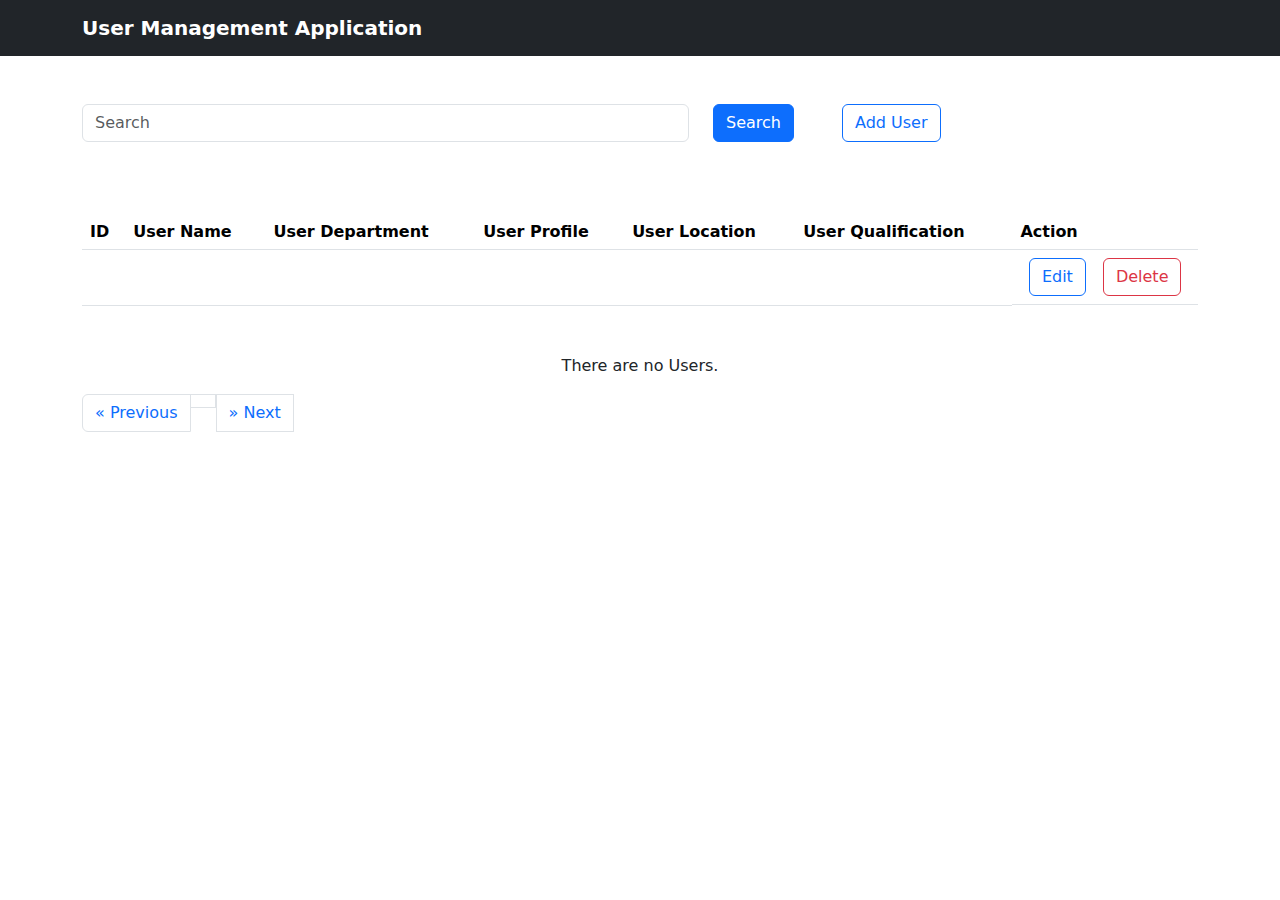
==== src/main/resources/templates/index.html @ c0e9274c "init1" ====
<html xmlns:th="http://www.thymeleaf.org" lang="en">

<head>
	<meta charset="UTF-8">
	<meta name="viewport" content="width=device-width, initial-scale=1.0">
	<title>User Management</title>
	<link rel="stylesheet" th:href="@{/css/main.css}" />


	<link href="https://cdn.jsdelivr.net/npm/bootstrap@5.3.3/dist/css/bootstrap.min.css" rel="stylesheet"
		integrity="sha384-QWTKZyjpPEjISv5WaRU9OFeRpok6YctnYmDr5pNlyT2bRjXh0JMhjY6hW+ALEwIH" crossorigin="anonymous">

	<!--<script src="https://code.jquery.com/jquery-3.6.0.min.js"></script>-->
	<script src="https://ajax.googleapis.com/ajax/libs/jquery/1.11.3/jquery.min.js"></script>
	<!--<script src="js/main.js"></script>-->

</head>

<body>
	<nav class="navbar navbar-expand-sm bg-dark navbar-dark">
		<div class="container">
			<a class="navbar-brand col-md-8 col-sm-6" href="#"><strong>User Management Application</strong></a>
		</div>
	</nav>



	<!-- Input Search box. -->
	<section class="container my-5">

		<div class="row d-flex">
			<form class="form-group col-md-8" method="get" th:action="@{/user}">
				<div class="d-flex">

					<!--	<label class="sr-only" for="inlineFormInput">Name</label> -->
					<input required type="text" name="keyword" th:value="${keyword}" class="form-control mb-2 col-xs-4"
						placeholder="Search">


					<button type="submit" class="btn btn-primary mb-2 mx-4">Search</button>

				</div>
			</form>


			<!-- Modal for Adding User -->
			<div id="myModal" class="modal">
				<div class="modal-dialog">
					<div class="modal-content">
						<div class="modal-header d-flex justify-content-between">
							<h4 id="card-title" class="modal-title">Add User Details</h4>
							<button type="button" class="close btn btn-outline-danger" data-bs-dismiss="modal"
								aria-label="Close">
								<span>&times;</span>
							</button>
						</div>
						<div class="modal-body">
							<form id="form" method="put" class="my-3 mx-3 px-3" onsubmit="return false;">
								<div class="form-group row py-3 d-none" id="id-row">
									<label for="name" class="col-sm-6 col-form-label">Id</label>
									<div class="col-sm-6">
										<input id="userid" type="text" class="form-control" readonly>
									</div>
								</div>
								<div class="form-group row py-3">
									<label for="name" class="col-sm-6 col-form-label">Name</label>
									<div class="col-sm-6">
										<input id="username" type="text" class="form-control" placeholder="Name"
											required>
									</div>
								</div>
								<div class="form-group row py-3">
									<label for="department" class="col-sm-6 col-form-label">Department</label>
									<div class="col-sm-6">
										<input type="text" class="form-control" id="userdepartment" required
											placeholder="Department">
									</div>
								</div>
								<div class="form-group row py-3">
									<label for="profile" class="col-sm-6 col-form-label">Profile</label>
									<div class="col-sm-6">
										<input type="text" class="form-control" id="userprofile" placeholder="Profile"
											required>
									</div>
								</div>
								<div class="form-group row py-3">
									<label for="qualification" class="col-sm-6 col-form-label">Qualification</label>
									<div class="col-sm-6">
										<input type="text" class="form-control" id="userqualification"
											placeholder="Qualification" required>
									</div>
								</div>
								<div class="form-group row py-3">
									<label for="location" class="col-sm-6 col-form-label">Location</label>
									<div class="col-sm-6">
										<input type="text" class="form-control" id="userlocation" placeholder="Location"
											required>
									</div>
								</div>
								<div class="form-group row my-4">
									<div class="mx-5 col-sm-10 d-flex justify-content-end">
										<button onclick="commonHandler()" id="SubmitBtn" type="submit"
											class="btn btn-outline-primary">Add
											User</button>
									</div>
								</div>
							</form>
						</div>
					</div>
				</div>
			</div>
			<div id="btnCon" class="col-md-4">
				<button onclick="addTrigger()" id="addbtnTrigger" class="btn btn-outline-primary flex-end"
					data-bs-toggle="modal" data-bs-target="#myModal">Add
					User</button>
			</div>
		</div>
	</section>

	<!-- Table to render the user list. -->
	<section class="container">
		<div class="table-responsive-md">
			<table class="table table-hover my-5">
				<thead>
					<tr>
						<th>ID</th>
						<th>User Name</th>
						<th>User Department</th>
						<th>User Profile</th>
						<th>User Location</th>
						<th>User Qualification</th>
						<th>Action</th>
					</tr>
				</thead>
				<tbody th:if="${pageList!=null}">
					<tr th:each="user : ${pageList}">
						<td th:id="'userId-' + ${user.userId}" th:text="${user.userId}"></td>
						<td th:text="${user.userName}"></td>
						<td th:text="${user.userDepartment}"></td>
						<td th:text="${user.userProfile}"></td>
						<td th:text="${user.userLocation}"></td>
						<td th:text="${user.userQualification}"></td>
						<td class="d-flex justify-content-around">
							<button th:href="@{getUser/{id}(id=${user.userId})}" data-bs-toggle="modal"
								data-bs-target="#myModal" class="btn btn-outline-primary" type="button"
								th:onclick="'editbtnTrigger(' + ${user.userId} + ')'">Edit</button>
							<a data-toggle="modal" data-target="#deleteModal" class="btn btn-outline-danger deleteBtn"
								th:href="@{/deleteUser/{id}(id=${user.userId})}">Delete</a>
						</td>
					</tr>
				</tbody>
			</table>
		</div>
	</section>

	<section class="container text-center" th:unless="${pageList!=null}">
		<p>There are no Users.</p>
	</section>

	<section class="container">
		<nav aria-label="Page navigation example">
			<ul class="pagination">
				<li class="page-item">
					<a class="page-link" th:href="@{/user(page=${currentPage-1})}" aria-label="Previous"
						th:classappend="${currentPage == 0 ? 'd-none':''}">
						<span aria-hidden="true">&laquo;</span>
						<span class="sr-only">Previous</span>
					</a>
				</li>
				<li class="page-item" th:each="i : ${#numbers.sequence(0, toatalPages - 1)}"
					th:classappend="${currentPage == i ? 'active' : ''}">
					<a class="page-link" th:href="@{/user(page=${i})}" th:text="${i + 1}"></a>
				</li>
				<a class="page-link" th:href="@{/user(page=${currentPage+1})}" aria-label="Next"
					th:classappend="${currentPage == toatalPages-1 ? 'd-none' : ''}">
					<span aria-hidden="true">&raquo;</span>
					<span class="sr-only">Next</span>
				</a>
				</li>
			</ul>
		</nav>
	</section>





	<script src="https://cdn.jsdelivr.net/npm/@popperjs/core@2.11.8/dist/umd/popper.min.js"
		integrity="sha384-I7E8VVD/ismYTF4hNIPjVp/Zjvgyol6VFvRkX/vR+Vc4jQkC+hVqc2pM8ODewa9r"
		crossorigin="anonymous"></script>
	<script src="https://cdn.jsdelivr.net/npm/bootstrap@5.3.3/dist/js/bootstrap.min.js"
		integrity="sha384-0pUGZvbkm6XF6gxjEnlmuGrJXVbNuzT9qBBavbLwCsOGabYfZo0T0to5eqruptLy"
		crossorigin="anonymous"></script>



	<script>


		//To render the data to update page. (Id needed...)
		var editbtnTrigger = (formId) => {
			var title = document.getElementById("card-title");
			title.innerText = "Update User Details."
			var userId = document.getElementById(`userId-${formId}`);
			var userIdValue = userId.innerHTML;
			var userIdInModal = document.getElementById("userid");
			console.log("user id is :: ", userIdValue);
			var userName = document.getElementById("username");
			var userDepartment = document.getElementById("userdepartment");
			var userProfile = document.getElementById("userprofile");
			var userQualification = document.getElementById("userqualification");
			var userLocation = document.getElementById("userlocation");
			var submitBtn = document.getElementById("SubmitBtn");
			submitBtn.innerHTML = "Update User."
			$.ajax({
				type: "GET",
				contentType: "application/json",
				url: "/getUser",
				data: {id: userIdValue},
				success: function (response) {
					console.log(response);
					userName.value = response.userName;
					userDepartment.value = response.userDepartment;
					userIdInModal.value = response.userId;
					userQualification.value = response.userQualification;
					userLocation.value = response.userLocation;
					userProfile.value = response.userProfile;

				},
				error: function (error) {
					console.log(error);
				}
			})
		}


		//To actually update the data.
		var update = () => {
			var userId = document.getElementById("userid");

			var IdValue = userId.value;
			console.log("user id is :: ", userId);
			console.log("user value is:: ", IdValue);
			var userIdValue = parseInt(IdValue);
			var Name = document.getElementById("username").value;
			var userName = String(Name);
			var Department = document.getElementById("userdepartment").value;
			var userDepartment = String(Department);
			var Profile = document.getElementById("userprofile").value;
			var userProfile = String(Profile);
			var Qualification = document.getElementById("userqualification").value;
			var userQualification = String(Qualification);
			var Location = document.getElementById("userlocation").value;
			var userLocation = String(Location);
			var modal = document.getElementById("myModal");

			$.ajax({
				type: "PUT",
				contentType: "application/json",
				url: "/updateUser",
				data: JSON.stringify({userId: userIdValue, userName: userName, userLocation: userLocation, userProfile: userProfile, userDepartment: userDepartment, userQualification: userQualification}),
				dataType: JSON,
				success: function (response) {
					console.log(response);
					var modalInstance = bootstrap.Modal.getInstance(modal);
					modalInstance.hide();
					window.location.href = "/home";
				},
				error: function (error) {
					var modalInstance = bootstrap.Modal.getInstance(modal);
					modalInstance.hide();
					console.log("the error is :: ", error);
					window.location.href = "/home";
				}
			})
		}


		//Clearing form inputs..
		var addTrigger = () => {
			console.log("inside the addtrigger...");
			var title = document.getElementById("card-title");
			title.innerText = "Add User Details."
			var submitBtn = document.getElementById("SubmitBtn");
			submitBtn.innerHTML = "Add User"
			var userId = document.getElementById("id-row");
			userId.classList.add("d-none");
			var userName = document.getElementById("username");
			userName.value = "";
			var userDepartment = document.getElementById("userdepartment");
			userDepartment.value = "";
			var userProfile = document.getElementById("userprofile");
			userProfile.value = "";
			var userQualification = document.getElementById("userqualification");
			userQualification.value = "";
			var userLocation = document.getElementById("userlocation");
			userLocation.value = "";
		}


		//common handler for submit btn.
		var commonHandler = () => {
			var button = document.getElementById("SubmitBtn");
			if (button.innerHTML == "Update User.") {
				console.log("inside the update", button.innerHTML);
				button.addEventListener('click', update);
			} else {
				console.log("inside the add", button.innerHTML);
				button.addEventListener('click', addUser);
			}
		}


		// Actual adding User to database.
		var addUser = () => {
			var Name = document.getElementById("username").value;
			userName = String(Name);
			var Department = document.getElementById("userdepartment").value;
			userDepartment = String(Department);
			var Profile = document.getElementById("userprofile").value;
			userProfile = String(Profile);
			var Qualification = document.getElementById("userqualification").value;
			userQualification = String(Qualification);
			var Location = document.getElementById("userlocation").value;
			userLocation = String(Location);
			var modal = document.getElementById("myModal");
			console.log("Sending data:", JSON.stringify({
				userName: userName,
				userDepartment: userDepartment,
				userProfile: userProfile,
				userQualification: userQualification,
				userLocation: userLocation
			}));

			$.ajax({
				type: "POST",
				contentType: "application/json",
				url: "/saveUser",
				data: JSON.stringify({userName: userName, userLocation: userLocation, userProfile: userProfile, userDepartment: userDepartment, userQualification: userQualification}),
				dataType: JSON,
				success: function (response) {
					console.log(response);
					var modalInstance = bootstrap.Modal.getInstance(modal);
					modalInstance.hide();
					window.location.href = "/home";
				},
				error: function (error) {
					var modalInstance = bootstrap.Modal.getInstance(modal);
					modalInstance.hide();
					console.log("the error is :: ", error);
					window.location.href = "/home";
				}
			})
		}
	</script>
</body>

</html>
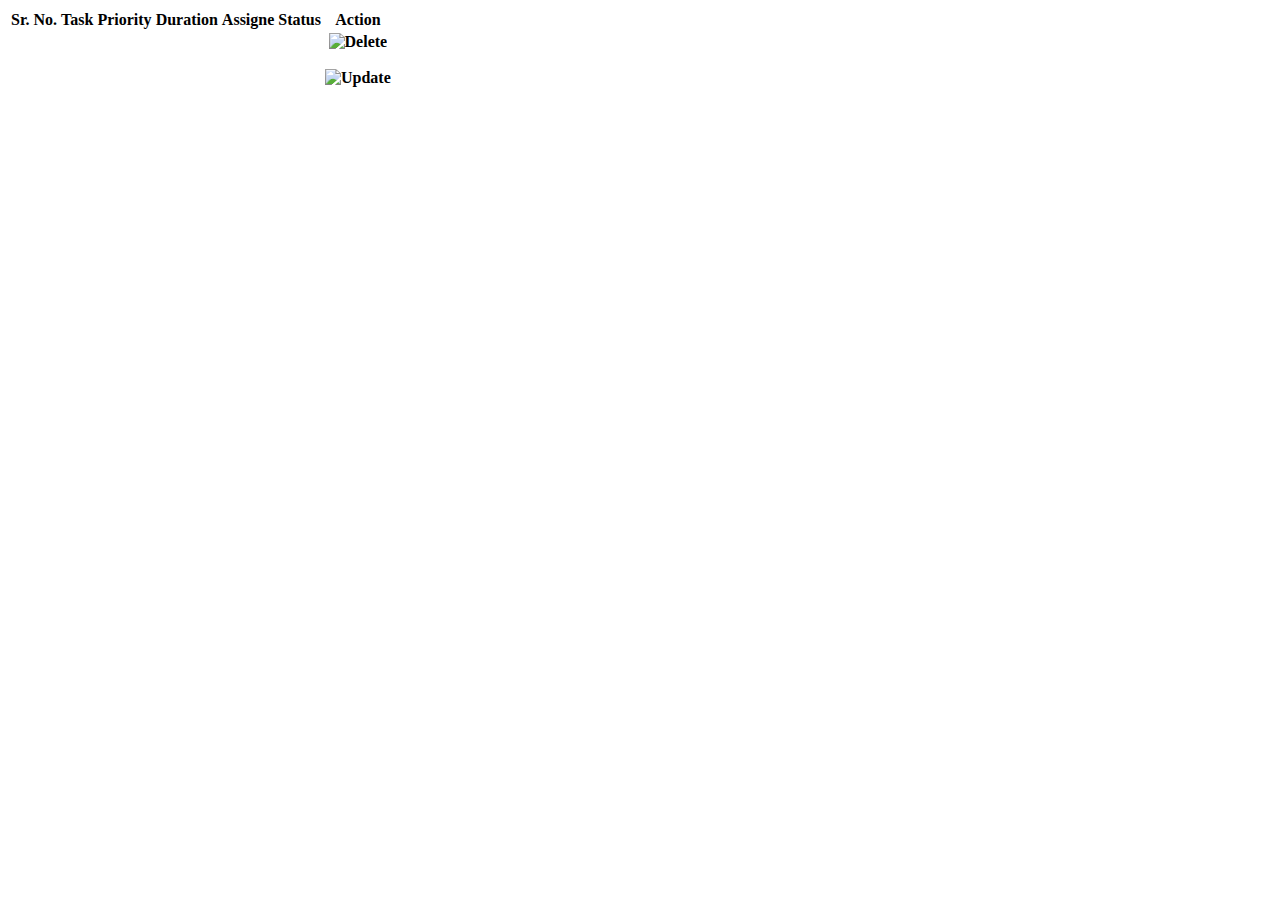
==== commit 1f61723d: "init" ====
--- a/src/main/resources/templates/index.html
+++ b/src/main/resources/templates/index.html
@@ -1,358 +1,76 @@
-<html xmlns:th="http://www.thymeleaf.org" lang="en">
+<!doctype html>
+<html lang="en" xmlns:th="http://www.thymeleaf.org" th:replace="base::layout(~{::.table-container})">
+<head>
+	<meta charset="UTF-8" />
+	<title>List View</title>
 
-<head>
-	<meta charset="UTF-8">
-	<meta name="viewport" content="width=device-width, initial-scale=1.0">
-	<title>User Management</title>
-	<link rel="stylesheet" th:href="@{/css/main.css}" />
+	<link rel="stylesheet" th:href="@{/css/tablecss.css}" />
+	<script th:src="@{/js/js1.js}"></script>
+</head>
+<body  onload="loadingAgain()">
 
+	
+<div class="container table-container">
+  
+  <table class="table table-hover mytable">
+    <thead>
+      <tr class="red-bar">
+		  <th>Sr. No.</th>
+        <th>Task</th>
+        <th>Priority</th>
+        <th>Duration</th>
+        <th>Assigne</th>
+        <th>Status</th>
+        <th>Action</th>
+      </tr>
+    </thead>
+    <tbody>
+		<tr th:each = "t : ${list}" >
+			<th th:text="${t.id}" ></th>
+	        <th th:text="${t.task}" th:id="${t.id}+ 'task'"></th>
+	        <th th:text="${t.priority}" th:id="${t.id}+ 'priority'"></th>
+	        <th th:text="${t.duration}"></th>
+	        <th th:text="${t.assigne}"></th>
+	        <th th:text="${t.status}"></th>
+	        <th>
+				<div class="svg-container">
+						<a th:href="@{/delete(id=${t.id})}" onclick="return confirm('Are you sure, you want to delete it?')">
+							<div class="del-btn-container">
+								<img class="del-btn" th:src="@{/img/delete.svg}" alt="Delete" />
+							</div>
+						</a>
+						
+						<div class="line-icon-container"><img class="line-icon" th:src="@{/img/line.svg}" alt="" /></div>
+					
+						<a th:href="@{/update(id=${t.id})}" th:id="${t.id}+ 'updbtn'" onclick="return confirm('Are you sure, you want to update it?')">
+							<div class="upd-btn-container">
+								<img class="upd-btn" th:src="@{/img/pen.svg}" alt="Update" />
+							</div>
+						</a>
+				</div>
+			</th>
+		</tr>
+		
+		
+	</tbody>
+  </table>
+  
+  
+  
+  
+	  
+  
+  
+  
+  
+  
+  
+  
+  
+  
+  
+  
+</div>
 
-	<link href="https://cdn.jsdelivr.net/npm/bootstrap@5.3.3/dist/css/bootstrap.min.css" rel="stylesheet"
-		integrity="sha384-QWTKZyjpPEjISv5WaRU9OFeRpok6YctnYmDr5pNlyT2bRjXh0JMhjY6hW+ALEwIH" crossorigin="anonymous">
-
-	<!--<script src="https://code.jquery.com/jquery-3.6.0.min.js"></script>-->
-	<script src="https://ajax.googleapis.com/ajax/libs/jquery/1.11.3/jquery.min.js"></script>
-	<!--<script src="js/main.js"></script>-->
-
-</head>
-
-<body>
-	<nav class="navbar navbar-expand-sm bg-dark navbar-dark">
-		<div class="container">
-			<a class="navbar-brand col-md-8 col-sm-6" href="#"><strong>User Management Application</strong></a>
-		</div>
-	</nav>
-
-
-
-	<!-- Input Search box. -->
-	<section class="container my-5">
-
-		<div class="row d-flex">
-			<form class="form-group col-md-8" method="get" th:action="@{/user}">
-				<div class="d-flex">
-
-					<!--	<label class="sr-only" for="inlineFormInput">Name</label> -->
-					<input required type="text" name="keyword" th:value="${keyword}" class="form-control mb-2 col-xs-4"
-						placeholder="Search">
-
-
-					<button type="submit" class="btn btn-primary mb-2 mx-4">Search</button>
-
-				</div>
-			</form>
-
-
-			<!-- Modal for Adding User -->
-			<div id="myModal" class="modal">
-				<div class="modal-dialog">
-					<div class="modal-content">
-						<div class="modal-header d-flex justify-content-between">
-							<h4 id="card-title" class="modal-title">Add User Details</h4>
-							<button type="button" class="close btn btn-outline-danger" data-bs-dismiss="modal"
-								aria-label="Close">
-								<span>&times;</span>
-							</button>
-						</div>
-						<div class="modal-body">
-							<form id="form" method="put" class="my-3 mx-3 px-3" onsubmit="return false;">
-								<div class="form-group row py-3 d-none" id="id-row">
-									<label for="name" class="col-sm-6 col-form-label">Id</label>
-									<div class="col-sm-6">
-										<input id="userid" type="text" class="form-control" readonly>
-									</div>
-								</div>
-								<div class="form-group row py-3">
-									<label for="name" class="col-sm-6 col-form-label">Name</label>
-									<div class="col-sm-6">
-										<input id="username" type="text" class="form-control" placeholder="Name"
-											required>
-									</div>
-								</div>
-								<div class="form-group row py-3">
-									<label for="department" class="col-sm-6 col-form-label">Department</label>
-									<div class="col-sm-6">
-										<input type="text" class="form-control" id="userdepartment" required
-											placeholder="Department">
-									</div>
-								</div>
-								<div class="form-group row py-3">
-									<label for="profile" class="col-sm-6 col-form-label">Profile</label>
-									<div class="col-sm-6">
-										<input type="text" class="form-control" id="userprofile" placeholder="Profile"
-											required>
-									</div>
-								</div>
-								<div class="form-group row py-3">
-									<label for="qualification" class="col-sm-6 col-form-label">Qualification</label>
-									<div class="col-sm-6">
-										<input type="text" class="form-control" id="userqualification"
-											placeholder="Qualification" required>
-									</div>
-								</div>
-								<div class="form-group row py-3">
-									<label for="location" class="col-sm-6 col-form-label">Location</label>
-									<div class="col-sm-6">
-										<input type="text" class="form-control" id="userlocation" placeholder="Location"
-											required>
-									</div>
-								</div>
-								<div class="form-group row my-4">
-									<div class="mx-5 col-sm-10 d-flex justify-content-end">
-										<button onclick="commonHandler()" id="SubmitBtn" type="submit"
-											class="btn btn-outline-primary">Add
-											User</button>
-									</div>
-								</div>
-							</form>
-						</div>
-					</div>
-				</div>
-			</div>
-			<div id="btnCon" class="col-md-4">
-				<button onclick="addTrigger()" id="addbtnTrigger" class="btn btn-outline-primary flex-end"
-					data-bs-toggle="modal" data-bs-target="#myModal">Add
-					User</button>
-			</div>
-		</div>
-	</section>
-
-	<!-- Table to render the user list. -->
-	<section class="container">
-		<div class="table-responsive-md">
-			<table class="table table-hover my-5">
-				<thead>
-					<tr>
-						<th>ID</th>
-						<th>User Name</th>
-						<th>User Department</th>
-						<th>User Profile</th>
-						<th>User Location</th>
-						<th>User Qualification</th>
-						<th>Action</th>
-					</tr>
-				</thead>
-				<tbody th:if="${pageList!=null}">
-					<tr th:each="user : ${pageList}">
-						<td th:id="'userId-' + ${user.userId}" th:text="${user.userId}"></td>
-						<td th:text="${user.userName}"></td>
-						<td th:text="${user.userDepartment}"></td>
-						<td th:text="${user.userProfile}"></td>
-						<td th:text="${user.userLocation}"></td>
-						<td th:text="${user.userQualification}"></td>
-						<td class="d-flex justify-content-around">
-							<button th:href="@{getUser/{id}(id=${user.userId})}" data-bs-toggle="modal"
-								data-bs-target="#myModal" class="btn btn-outline-primary" type="button"
-								th:onclick="'editbtnTrigger(' + ${user.userId} + ')'">Edit</button>
-							<a data-toggle="modal" data-target="#deleteModal" class="btn btn-outline-danger deleteBtn"
-								th:href="@{/deleteUser/{id}(id=${user.userId})}">Delete</a>
-						</td>
-					</tr>
-				</tbody>
-			</table>
-		</div>
-	</section>
-
-	<section class="container text-center" th:unless="${pageList!=null}">
-		<p>There are no Users.</p>
-	</section>
-
-	<section class="container">
-		<nav aria-label="Page navigation example">
-			<ul class="pagination">
-				<li class="page-item">
-					<a class="page-link" th:href="@{/user(page=${currentPage-1})}" aria-label="Previous"
-						th:classappend="${currentPage == 0 ? 'd-none':''}">
-						<span aria-hidden="true">&laquo;</span>
-						<span class="sr-only">Previous</span>
-					</a>
-				</li>
-				<li class="page-item" th:each="i : ${#numbers.sequence(0, toatalPages - 1)}"
-					th:classappend="${currentPage == i ? 'active' : ''}">
-					<a class="page-link" th:href="@{/user(page=${i})}" th:text="${i + 1}"></a>
-				</li>
-				<a class="page-link" th:href="@{/user(page=${currentPage+1})}" aria-label="Next"
-					th:classappend="${currentPage == toatalPages-1 ? 'd-none' : ''}">
-					<span aria-hidden="true">&raquo;</span>
-					<span class="sr-only">Next</span>
-				</a>
-				</li>
-			</ul>
-		</nav>
-	</section>
-
-
-
-
-
-	<script src="https://cdn.jsdelivr.net/npm/@popperjs/core@2.11.8/dist/umd/popper.min.js"
-		integrity="sha384-I7E8VVD/ismYTF4hNIPjVp/Zjvgyol6VFvRkX/vR+Vc4jQkC+hVqc2pM8ODewa9r"
-		crossorigin="anonymous"></script>
-	<script src="https://cdn.jsdelivr.net/npm/bootstrap@5.3.3/dist/js/bootstrap.min.js"
-		integrity="sha384-0pUGZvbkm6XF6gxjEnlmuGrJXVbNuzT9qBBavbLwCsOGabYfZo0T0to5eqruptLy"
-		crossorigin="anonymous"></script>
-
-
-
-	<script>
-
-
-		//To render the data to update page. (Id needed...)
-		var editbtnTrigger = (formId) => {
-			var title = document.getElementById("card-title");
-			title.innerText = "Update User Details."
-			var userId = document.getElementById(`userId-${formId}`);
-			var userIdValue = userId.innerHTML;
-			var userIdInModal = document.getElementById("userid");
-			console.log("user id is :: ", userIdValue);
-			var userName = document.getElementById("username");
-			var userDepartment = document.getElementById("userdepartment");
-			var userProfile = document.getElementById("userprofile");
-			var userQualification = document.getElementById("userqualification");
-			var userLocation = document.getElementById("userlocation");
-			var submitBtn = document.getElementById("SubmitBtn");
-			submitBtn.innerHTML = "Update User."
-			$.ajax({
-				type: "GET",
-				contentType: "application/json",
-				url: "/getUser",
-				data: {id: userIdValue},
-				success: function (response) {
-					console.log(response);
-					userName.value = response.userName;
-					userDepartment.value = response.userDepartment;
-					userIdInModal.value = response.userId;
-					userQualification.value = response.userQualification;
-					userLocation.value = response.userLocation;
-					userProfile.value = response.userProfile;
-
-				},
-				error: function (error) {
-					console.log(error);
-				}
-			})
-		}
-
-
-		//To actually update the data.
-		var update = () => {
-			var userId = document.getElementById("userid");
-
-			var IdValue = userId.value;
-			console.log("user id is :: ", userId);
-			console.log("user value is:: ", IdValue);
-			var userIdValue = parseInt(IdValue);
-			var Name = document.getElementById("username").value;
-			var userName = String(Name);
-			var Department = document.getElementById("userdepartment").value;
-			var userDepartment = String(Department);
-			var Profile = document.getElementById("userprofile").value;
-			var userProfile = String(Profile);
-			var Qualification = document.getElementById("userqualification").value;
-			var userQualification = String(Qualification);
-			var Location = document.getElementById("userlocation").value;
-			var userLocation = String(Location);
-			var modal = document.getElementById("myModal");
-
-			$.ajax({
-				type: "PUT",
-				contentType: "application/json",
-				url: "/updateUser",
-				data: JSON.stringify({userId: userIdValue, userName: userName, userLocation: userLocation, userProfile: userProfile, userDepartment: userDepartment, userQualification: userQualification}),
-				dataType: JSON,
-				success: function (response) {
-					console.log(response);
-					var modalInstance = bootstrap.Modal.getInstance(modal);
-					modalInstance.hide();
-					window.location.href = "/home";
-				},
-				error: function (error) {
-					var modalInstance = bootstrap.Modal.getInstance(modal);
-					modalInstance.hide();
-					console.log("the error is :: ", error);
-					window.location.href = "/home";
-				}
-			})
-		}
-
-
-		//Clearing form inputs..
-		var addTrigger = () => {
-			console.log("inside the addtrigger...");
-			var title = document.getElementById("card-title");
-			title.innerText = "Add User Details."
-			var submitBtn = document.getElementById("SubmitBtn");
-			submitBtn.innerHTML = "Add User"
-			var userId = document.getElementById("id-row");
-			userId.classList.add("d-none");
-			var userName = document.getElementById("username");
-			userName.value = "";
-			var userDepartment = document.getElementById("userdepartment");
-			userDepartment.value = "";
-			var userProfile = document.getElementById("userprofile");
-			userProfile.value = "";
-			var userQualification = document.getElementById("userqualification");
-			userQualification.value = "";
-			var userLocation = document.getElementById("userlocation");
-			userLocation.value = "";
-		}
-
-
-		//common handler for submit btn.
-		var commonHandler = () => {
-			var button = document.getElementById("SubmitBtn");
-			if (button.innerHTML == "Update User.") {
-				console.log("inside the update", button.innerHTML);
-				button.addEventListener('click', update);
-			} else {
-				console.log("inside the add", button.innerHTML);
-				button.addEventListener('click', addUser);
-			}
-		}
-
-
-		// Actual adding User to database.
-		var addUser = () => {
-			var Name = document.getElementById("username").value;
-			userName = String(Name);
-			var Department = document.getElementById("userdepartment").value;
-			userDepartment = String(Department);
-			var Profile = document.getElementById("userprofile").value;
-			userProfile = String(Profile);
-			var Qualification = document.getElementById("userqualification").value;
-			userQualification = String(Qualification);
-			var Location = document.getElementById("userlocation").value;
-			userLocation = String(Location);
-			var modal = document.getElementById("myModal");
-			console.log("Sending data:", JSON.stringify({
-				userName: userName,
-				userDepartment: userDepartment,
-				userProfile: userProfile,
-				userQualification: userQualification,
-				userLocation: userLocation
-			}));
-
-			$.ajax({
-				type: "POST",
-				contentType: "application/json",
-				url: "/saveUser",
-				data: JSON.stringify({userName: userName, userLocation: userLocation, userProfile: userProfile, userDepartment: userDepartment, userQualification: userQualification}),
-				dataType: JSON,
-				success: function (response) {
-					console.log(response);
-					var modalInstance = bootstrap.Modal.getInstance(modal);
-					modalInstance.hide();
-					window.location.href = "/home";
-				},
-				error: function (error) {
-					var modalInstance = bootstrap.Modal.getInstance(modal);
-					modalInstance.hide();
-					console.log("the error is :: ", error);
-					window.location.href = "/home";
-				}
-			})
-		}
-	</script>
 </body>
-
 </html>